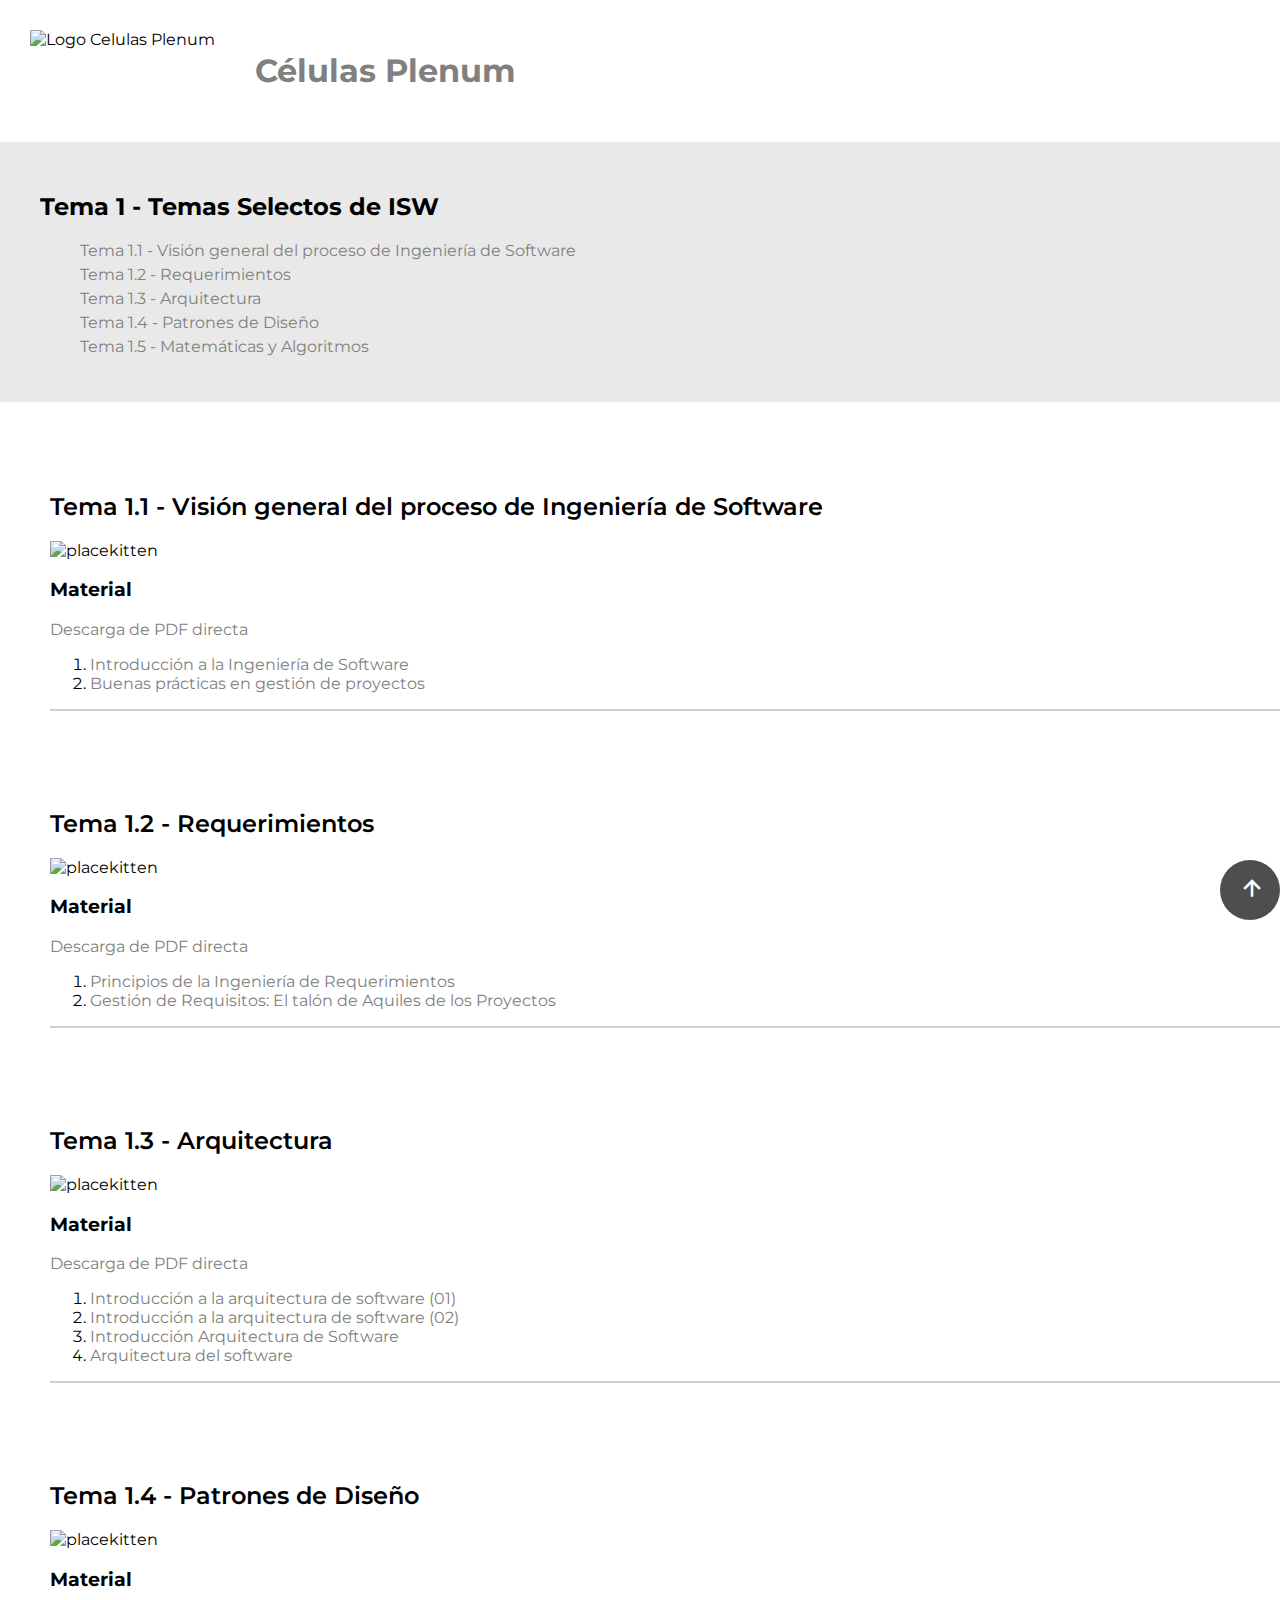
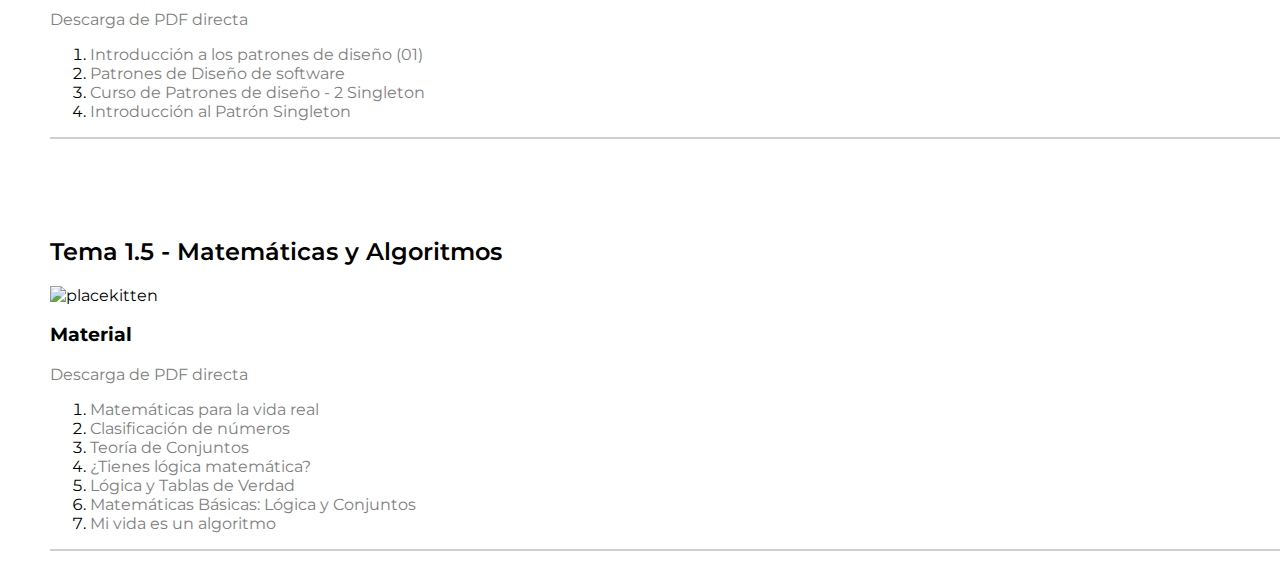
==== _tema1.html @ 09103e70 ":adhesive_bandage: Slight changes to HTML organization and addition of images" ====
<!DOCTYPE html>
<html lang="en">
<head>
    <meta charset="UTF-8">
    <meta http-equiv="X-UA-Compatible" content="IE=edge">
    <meta name="viewport" content="width=device-width, initial-scale=1.0">
    <link rel="preconnect" href="https://fonts.googleapis.com">

    <link rel="preconnect" href="https://fonts.gstatic.com" crossorigin>
    <link href="https://fonts.googleapis.com/css2?family=Montserrat&display=swap" rel="stylesheet">
    <link rel="preconnect" href="https://fonts.googleapis.com">
    <link rel="preconnect" href="https://fonts.gstatic.com" crossorigin>
    <link href="https://fonts.googleapis.com/css2?family=Montserrat:wght@600&display=swap" rel="stylesheet">

    <link rel="stylesheet" href="https://fonts.googleapis.com/css2?family=Material+Symbols+Outlined:opsz,wght,FILL,GRAD@20..48,100..700,0..1,-50..200" />

    <link rel="stylesheet" href="styles.css">

    <title>Programa Dual Células Plenum</title>
</head>
<body class="dual-plenum">
    <div class="header" id="arriba">
        <img src="/resources/imgpsh_fullsize_anim.png" alt="Logo Celulas Plenum">
        <a href="/index.html"><h1>Células Plenum</h1></a>
    </div>
    <nav class="navbarAlt">
        <h2>Tema 1 - Temas Selectos de ISW</h2>
        <ul>
            <li><a href="#tema1">Tema 1.1 - Visión general del proceso de Ingeniería de Software</a></li>
            <li><a href="#tema2">Tema 1.2 - Requerimientos</a></li>
            <li><a href="#tema3">Tema 1.3 - Arquitectura</a></li>
            <li><a href="#tema4">Tema 1.4 - Patrones de Diseño</a></li>
            <li><a href="#tema5">Tema 1.5 - Matemáticas y Algoritmos</a></li>
        </ul> 
    </nav>
    <div class="up-button-a">
        <a href="#arriba"><span class="material-symbols-outlined">arrow_upward</span></a>
    </div>
    <div class="tema" id="tema1">
        <h2>Tema 1.1  - Visión general del proceso de Ingeniería de Software</h2>
        <div class="tema-img">
            <img src="https://estaestucarrera.com/wp-content/uploads/2021/05/8-4-e1621360829366.jpg" alt="placekitten">
        </div>
        <div class="tema-resources">
            <h3>Material</h3>
            <a href="https://drive.google.com/file/d/10C0Fp8hThQLby29xoJz4pXKEpKpY-dxT/view?usp=sharing" download>Descarga de PDF directa</a>
            <ol>
                <li><a href="https://www.youtube.com/watch?v=unupVqLwayA">Introducción a la Ingeniería de Software</a></li>
                <li><a href="https://www.youtube.com/watch?v=tOA0V2btxB0">Buenas prácticas en gestión de proyectos</a></li>
            </ol>
        </div>
    </div>
    <br>
    <br>
    <div class="tema" id="tema2">
        <h2>Tema 1.2  - Requerimientos</h2>
        <div class="tema-img">
            <img src="https://docplayer.es/docs-images/84/89438456/images/19-1.jpg" alt="placekitten">
        </div>
        <div class="tema-resources">
            <h3>Material</h3>
            <a href="https://drive.google.com/file/d/1E1hoY1-moDKFcGe1fH_hRa5GvueCPQRu/view?usp=sharing" download>Descarga de PDF directa</a>
            <ol>
                <li><a href="https://www.youtube.com/watch?v=fLcWpOY3h7k&feature=youtu.be">Principios de la Ingeniería de Requerimientos</a></li>
                <li><a href="https://www.youtube.com/watch?v=G6hdmqznMlc&feature=youtu.be">Gestión de Requisitos: El talón de Aquiles de los Proyectos</a></li>
            </ol>
        </div>
    </div>
    <br>
    <br>
    <div class="tema" id="tema3">
        <h2>Tema 1.3 - Arquitectura</h2>
        <div class="tema-img">
            <img src="https://www.cype.pe/wp-content/uploads/2021/03/ventajas-del-BIM.png" alt="placekitten">
        </div>
        <div class="tema-resources">
            <h3>Material</h3>
            <a href="https://drive.google.com/file/d/1MTpX8vMSQX5DaS0EgH9I_vvVQ4JY8RQ0/view?usp=sharing" download>Descarga de PDF directa</a>
            <ol>
                <li><a href="https://youtu.be/n6XvfUG4QBQ">Introducción a la arquitectura de software (01)</a></li>
                <li><a href="https://youtu.be/IsT5o0orRTo">Introducción a la arquitectura de software (02)</a></li>
                <li><a href="https://youtu.be/ZjxTNGpgP4k">Introducción Arquitectura de Software</a></li>
                <li><a href="https://youtu.be/MbX0hGRiJm8">Arquitectura del software</a></li>
            </ol>
        </div>
    </div>
    <br>
    <br>
    <div class="tema" id="tema4">
        <h2>Tema 1.4 - Patrones de Diseño</h2>
        <div class="tema-img">
            <img src="https://geeksjavamexico.files.wordpress.com/2016/11/designpatterns02.jpg?w=500" alt="placekitten">
        </div>
        <div class="tema-resources">
            <h3>Material</h3>
            <a href="https://drive.google.com/file/d/1TsCjH5Qn6KUW7yogI_3tlLvQTAQYg6HV/view?usp=sharing" download>Descarga de PDF directa</a>
            <ol>
                <li><a href="https://youtu.be/9QhIVc2_wkk">Introducción a los patrones de diseño (01)</a></li>
                <li><a href="https://youtu.be/G4mFD16PGMg">Patrones de Diseño de software</a></li>
                <li><a href="https://youtu.be/gocJeOHtj9w">Curso de Patrones de diseño - 2 Singleton</a></li>
                <li><a href="https://youtu.be/I6HkKii8jlM">Introducción al Patrón Singleton</a></li>
            </ol>
        </div>
    </div>
    <br>
    <br>
    <div class="tema" id="tema5">
        <h2>Tema 1.5 - Matemáticas y Algoritmos</h2>
        <div class="tema-img">
            <img src="https://www.inesem.es/revistadigital/informatica-y-tics/files/2015/03/programacion-en-la-educacion-INESEM.jpg" alt="placekitten">
        </div>
        <div class="tema-resources">
            <h3>Material</h3>
            <a href="https://drive.google.com/file/d/1b-UVOGXjCuUIr8b7V4dIBs3Px7BkISXw/view?usp=sharing" download>Descarga de PDF directa</a>
            <ol>
                <li><a href="https://youtu.be/V33U1OsFVnQ">Matemáticas para la vida real</a></li>
                <li><a href="https://youtu.be/rtNC7g1h_JA">Clasificación de números</a></li>
                <li><a href="https://youtu.be/tarVAuh6zF4">Teoría de Conjuntos</a></li>
                <li><a href="https://www.youtube.com/watch?v=kp7AgE94aCY">¿Tienes lógica matemática?</a></li>
                <li><a href="https://youtu.be/G53Da_gzsx0">Lógica y Tablas de Verdad</a></li>
                <li><a href="https://youtu.be/b8KX9RfeDew">Matemáticas Básicas: Lógica y Conjuntos</a></li>
                <li><a href="https://youtu.be/MiaLpkV8JyM">Mi vida es un algoritmo</a></li>
            </ol>
        </div>
    </div>
</body>
</html>
---- styles.css ----
/* Estilos del cuerpo y tags en general */
.dual-plenum{
    margin: 0;
    padding: 0;
    width: 100%;
    font-family: 'Montserrat', sans-serif;
}
ul li{
    list-style-type: none;
}
a{
    text-decoration: none;
}
.header{
    display: flex;
    flex-direction: row;
    column-gap: 40px;
    padding: 30px
}
.header a{
    color: gray;
}
.header h1{
    font-weight: bold;
}
/* Estilos de la barra de navegación alterna*/
.navbarAlt{
    background-color: rgb(233, 233, 233);
    padding: 30px 0px 30px 40px;
}
.navbarAlt ul li{
    margin-bottom:5px;
}
.navbarAlt ul li a{
    color: gray;
}
/* Estilos de la barra de navegación*/
.navbar{  
    align-items: center;
    justify-items: center;
    text-align: center;
    padding: 30px 0px 30px 40px;
    background-color: rgb(247, 247, 247);
}
.navbar-grid{
    margin: 0 auto;
    width: 100%;
    max-width: 1400px;
    align-items: center;
    justify-items: center;
    display: grid;
    grid-auto-flow: column;
}
.navbar-grid-item{
    width: 300px;
    height: 200px;
    display: flex;
    border-radius: 50px;
    border: 2px;
    border-color: rgb(192, 192, 192);
    background-color: white;
    border-style: solid;
    align-items: center;
    justify-content: center;
    text-align: center;
}
.navbar-grid-item a{
    color: gray;
}
.navbar-button{
    display: flex;
    color: white;
    
}
.navbar ul li{
    margin: 5px 0;
}
/* Estilos del botón parar regresar arriba */
.up-button-a{
    display: flex;
    align-items: center;
    align-content: center;
    text-align: center;
    width: 20px;
    height: 20px;
    margin: 0;
    padding: 20px 20px 20px 20px;
    background-color: rgb(78, 78, 78);
    border-radius: 100px;
    color: white;
    top: 860px;
    left: 1760px;
    position: -webkit-sticky;
    position: sticky;
}
.material-symbols-outlined {
  font-variation-settings:
  'FILL' 1,
  'wght' 1000,
  'GRAD' 0,
  'opsz' 48
}
.up-button-a a{
    text-decoration: none;
    color: white;
}
/* Estilos del div tema */
.tema{
    padding: 10px 0px 30px 50px;
}
.tema-resources{
    width: 100%;
    max-width: 1800px;
    border-bottom: 2px solid rgb(207, 207, 207);
}
.tema-resources a{
    color: gray;
}
.tema ul li{
    margin: 3px 0;
}
.tema h2{
    font-weight: 600;
}
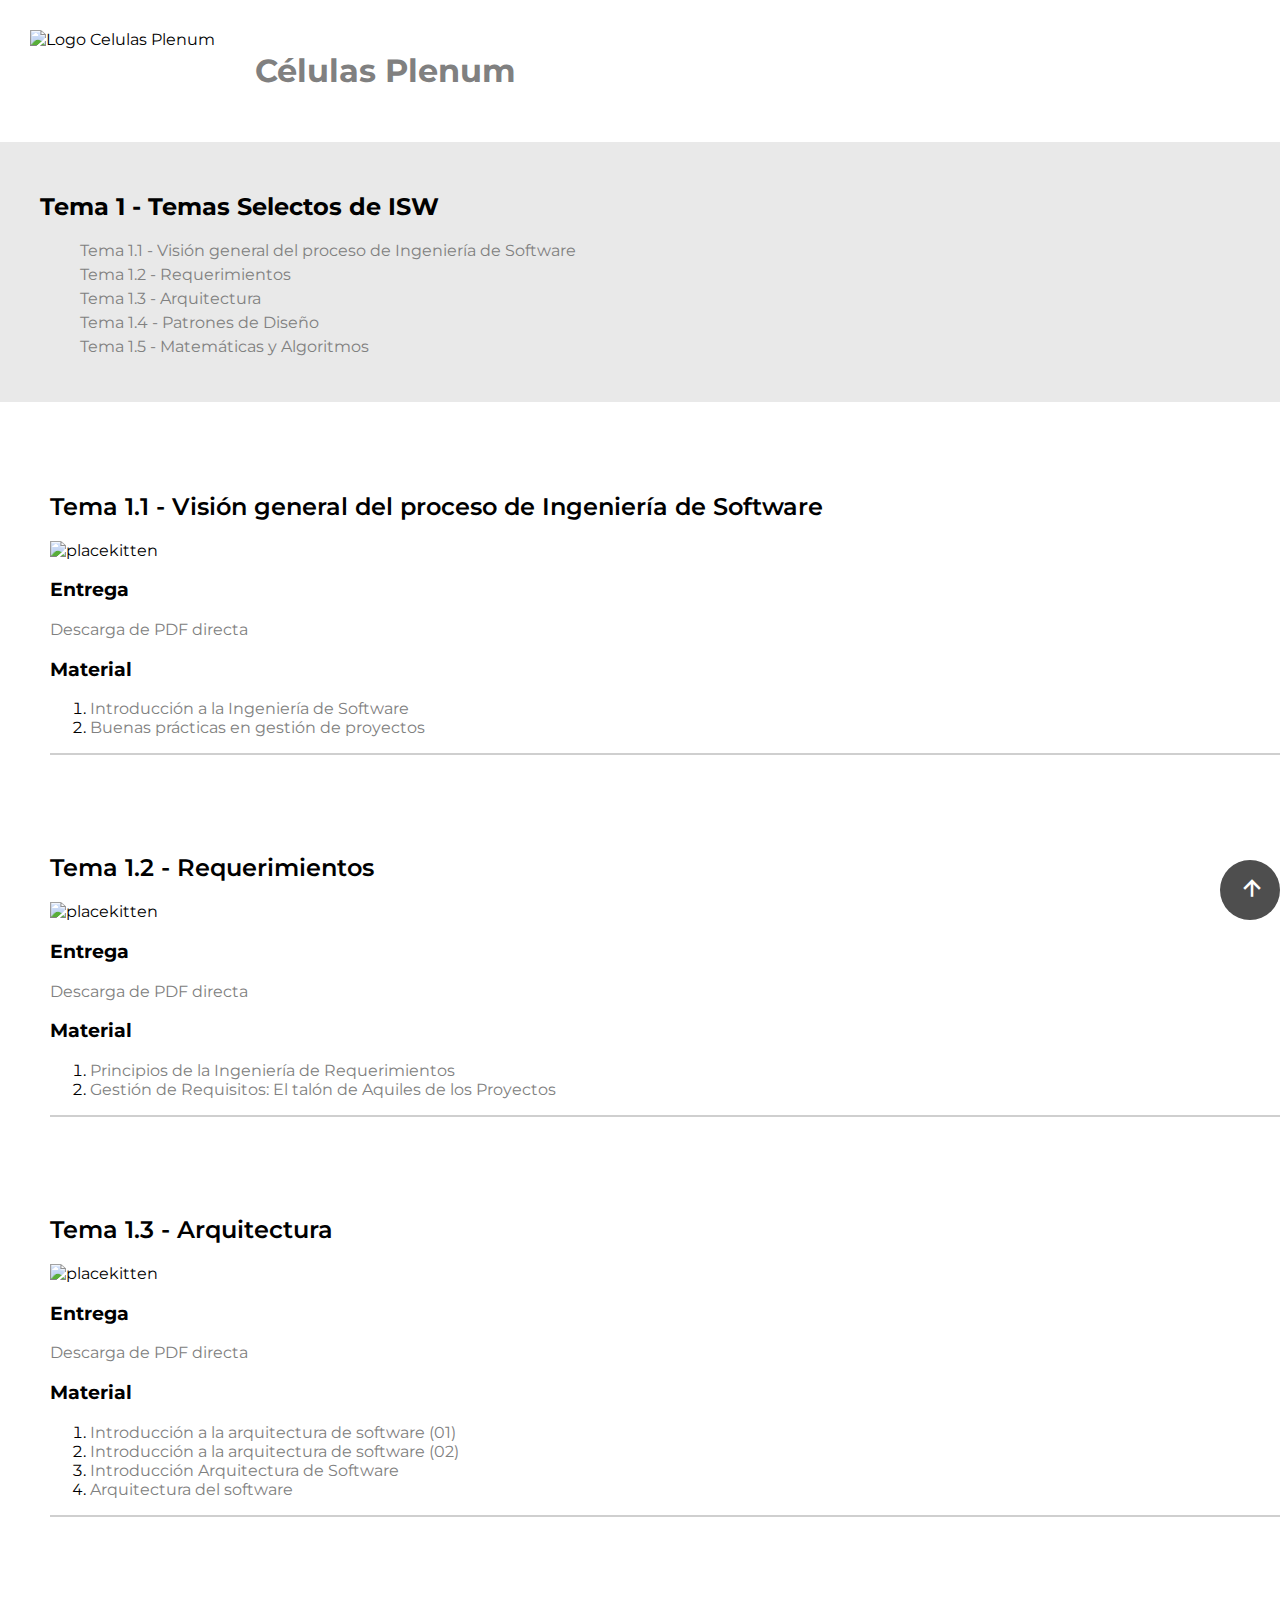
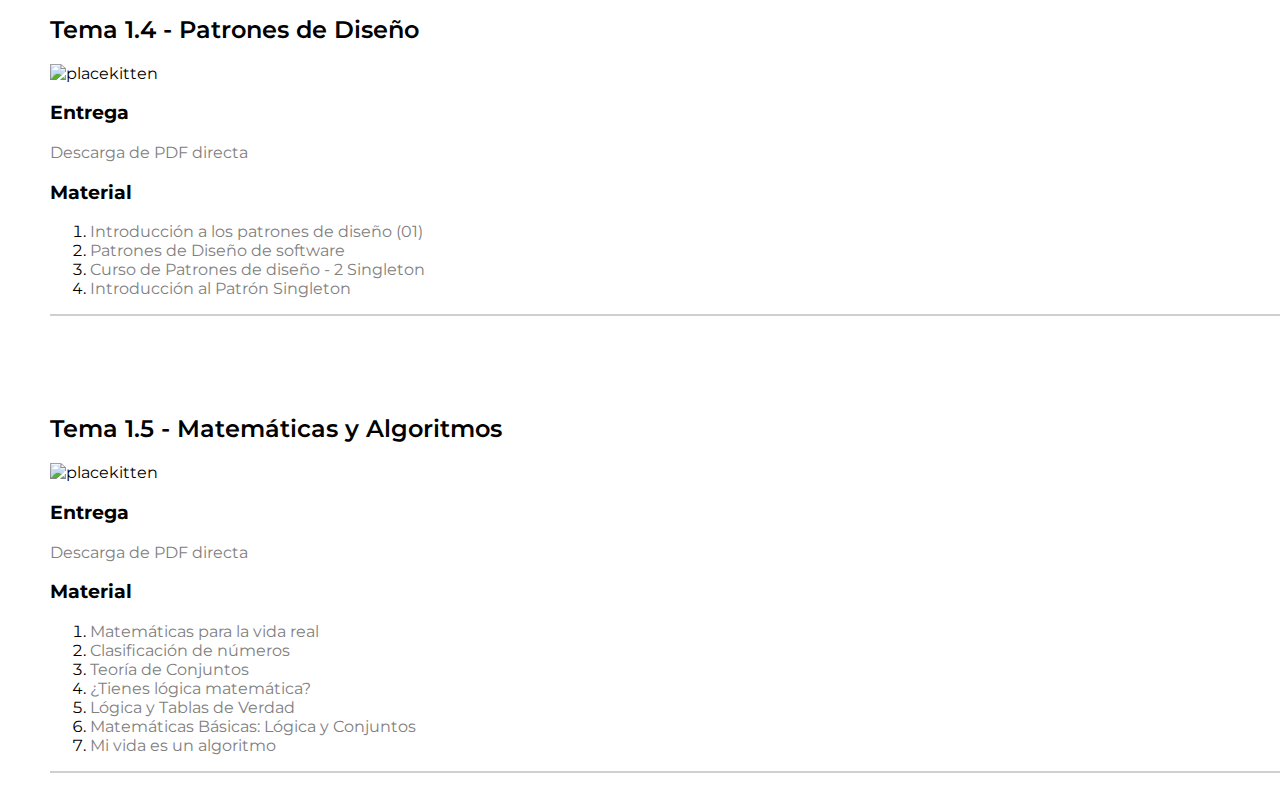
==== commit 8fb220fc: ":sparkles: Adding bootstrap!" ====
--- a/_tema1.html
+++ b/_tema1.html
@@ -39,11 +39,12 @@
     <div class="tema" id="tema1">
         <h2>Tema 1.1  - Visión general del proceso de Ingeniería de Software</h2>
         <div class="tema-img">
-            <img src="https://estaestucarrera.com/wp-content/uploads/2021/05/8-4-e1621360829366.jpg" alt="placekitten">
+            <img src="https://estaestucarrera.com/wp-content/uploads/2021/05/8-4-e1621360829366.jpg" class="img-fluid" alt="placekitten">
         </div>
         <div class="tema-resources">
+            <h3>Entrega</h3>
+            <a href="https://drive.google.com/file/d/10C0Fp8hThQLby29xoJz4pXKEpKpY-dxT/view?usp=sharing" download>Descarga de PDF directa</a>
             <h3>Material</h3>
-            <a href="https://drive.google.com/file/d/10C0Fp8hThQLby29xoJz4pXKEpKpY-dxT/view?usp=sharing" download>Descarga de PDF directa</a>
             <ol>
                 <li><a href="https://www.youtube.com/watch?v=unupVqLwayA">Introducción a la Ingeniería de Software</a></li>
                 <li><a href="https://www.youtube.com/watch?v=tOA0V2btxB0">Buenas prácticas en gestión de proyectos</a></li>
@@ -55,11 +56,12 @@
     <div class="tema" id="tema2">
         <h2>Tema 1.2  - Requerimientos</h2>
         <div class="tema-img">
-            <img src="https://docplayer.es/docs-images/84/89438456/images/19-1.jpg" alt="placekitten">
+            <img src="https://docplayer.es/docs-images/84/89438456/images/19-1.jpg" class="img-fluid" alt="placekitten">
         </div>
         <div class="tema-resources">
+            <h3>Entrega</h3>
+            <a href="https://drive.google.com/file/d/1E1hoY1-moDKFcGe1fH_hRa5GvueCPQRu/view?usp=sharing" download>Descarga de PDF directa</a>
             <h3>Material</h3>
-            <a href="https://drive.google.com/file/d/1E1hoY1-moDKFcGe1fH_hRa5GvueCPQRu/view?usp=sharing" download>Descarga de PDF directa</a>
             <ol>
                 <li><a href="https://www.youtube.com/watch?v=fLcWpOY3h7k&feature=youtu.be">Principios de la Ingeniería de Requerimientos</a></li>
                 <li><a href="https://www.youtube.com/watch?v=G6hdmqznMlc&feature=youtu.be">Gestión de Requisitos: El talón de Aquiles de los Proyectos</a></li>
@@ -71,11 +73,12 @@
     <div class="tema" id="tema3">
         <h2>Tema 1.3 - Arquitectura</h2>
         <div class="tema-img">
-            <img src="https://www.cype.pe/wp-content/uploads/2021/03/ventajas-del-BIM.png" alt="placekitten">
+            <img src="https://www.cype.pe/wp-content/uploads/2021/03/ventajas-del-BIM.png" class="img-fluid" alt="placekitten">
         </div>
         <div class="tema-resources">
+            <h3>Entrega</h3>
+            <a href="https://drive.google.com/file/d/1MTpX8vMSQX5DaS0EgH9I_vvVQ4JY8RQ0/view?usp=sharing" download>Descarga de PDF directa</a>
             <h3>Material</h3>
-            <a href="https://drive.google.com/file/d/1MTpX8vMSQX5DaS0EgH9I_vvVQ4JY8RQ0/view?usp=sharing" download>Descarga de PDF directa</a>
             <ol>
                 <li><a href="https://youtu.be/n6XvfUG4QBQ">Introducción a la arquitectura de software (01)</a></li>
                 <li><a href="https://youtu.be/IsT5o0orRTo">Introducción a la arquitectura de software (02)</a></li>
@@ -89,11 +92,12 @@
     <div class="tema" id="tema4">
         <h2>Tema 1.4 - Patrones de Diseño</h2>
         <div class="tema-img">
-            <img src="https://geeksjavamexico.files.wordpress.com/2016/11/designpatterns02.jpg?w=500" alt="placekitten">
+            <img src="https://geeksjavamexico.files.wordpress.com/2016/11/designpatterns02.jpg?w=500" class="img-fluid" alt="placekitten">
         </div>
         <div class="tema-resources">
+            <h3>Entrega</h3>
+            <a href="https://drive.google.com/file/d/1TsCjH5Qn6KUW7yogI_3tlLvQTAQYg6HV/view?usp=sharing" download>Descarga de PDF directa</a>
             <h3>Material</h3>
-            <a href="https://drive.google.com/file/d/1TsCjH5Qn6KUW7yogI_3tlLvQTAQYg6HV/view?usp=sharing" download>Descarga de PDF directa</a>
             <ol>
                 <li><a href="https://youtu.be/9QhIVc2_wkk">Introducción a los patrones de diseño (01)</a></li>
                 <li><a href="https://youtu.be/G4mFD16PGMg">Patrones de Diseño de software</a></li>
@@ -107,11 +111,12 @@
     <div class="tema" id="tema5">
         <h2>Tema 1.5 - Matemáticas y Algoritmos</h2>
         <div class="tema-img">
-            <img src="https://www.inesem.es/revistadigital/informatica-y-tics/files/2015/03/programacion-en-la-educacion-INESEM.jpg" alt="placekitten">
+            <img src="https://www.inesem.es/revistadigital/informatica-y-tics/files/2015/03/programacion-en-la-educacion-INESEM.jpg" class="img-fluid" alt="placekitten">
         </div>
         <div class="tema-resources">
+            <h3>Entrega</h3>
+            <a href="https://drive.google.com/file/d/1b-UVOGXjCuUIr8b7V4dIBs3Px7BkISXw/view?usp=sharing" download>Descarga de PDF directa</a>
             <h3>Material</h3>
-            <a href="https://drive.google.com/file/d/1b-UVOGXjCuUIr8b7V4dIBs3Px7BkISXw/view?usp=sharing" download>Descarga de PDF directa</a>
             <ol>
                 <li><a href="https://youtu.be/V33U1OsFVnQ">Matemáticas para la vida real</a></li>
                 <li><a href="https://youtu.be/rtNC7g1h_JA">Clasificación de números</a></li>
--- a/styles.css
+++ b/styles.css
@@ -45,7 +45,7 @@
 .navbar-grid{
     margin: 0 auto;
     width: 100%;
-    max-width: 1400px;
+    max-width: 1100px;
     align-items: center;
     justify-items: center;
     display: grid;
@@ -121,4 +121,13 @@
 }
 .tema h2{
     font-weight: 600;
-}+}
+/* Estilos del formulario */
+.formulario{
+    margin: 0 auto;
+    padding-top: 30px;
+    padding-bottom: 30px;
+    margin-left: 50px;
+    max-width: 800px;
+    width: 100%s;
+}
